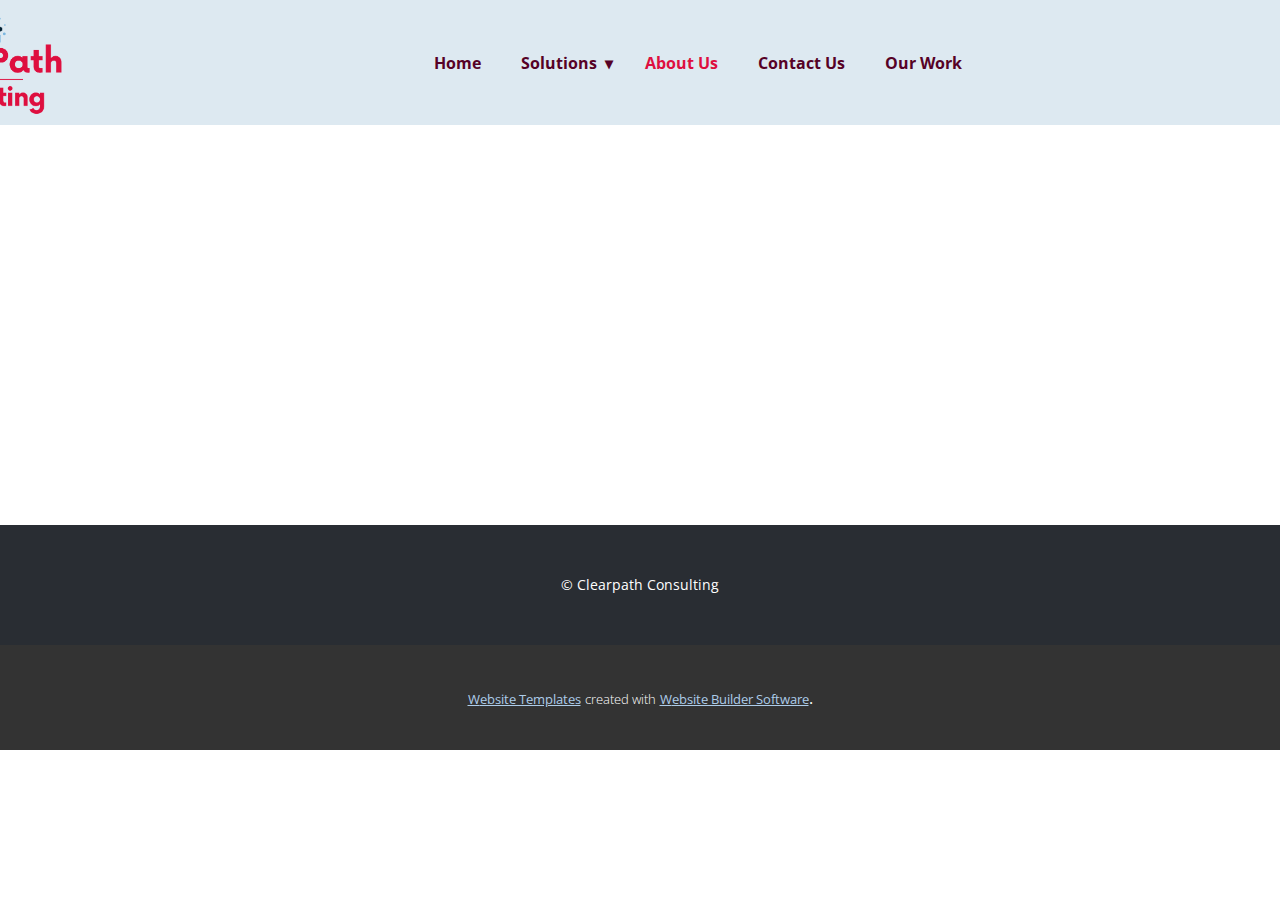
==== About-Us.html @ 5c54d7be "initial commit" ====
<!DOCTYPE html>
<html style="font-size: 16px;" lang="en"><head>
    <meta name="viewport" content="width=device-width, initial-scale=1.0">
    <meta charset="utf-8">
    <meta name="keywords" content="">
    <meta name="description" content="">
    <title>About Us</title>
    <link rel="stylesheet" href="nicepage.css" media="screen">
<link rel="stylesheet" href="About-Us.css" media="screen">
    <script class="u-script" type="text/javascript" src="jquery.js" defer=""></script>
    <script class="u-script" type="text/javascript" src="nicepage.js" defer=""></script>
    <meta name="generator" content="Nicepage 5.9.10, nicepage.com">
    <link id="u-theme-google-font" rel="stylesheet" href="https://fonts.googleapis.com/css?family=Montserrat:100,100i,200,200i,300,300i,400,400i,500,500i,600,600i,700,700i,800,800i,900,900i|Open+Sans:300,300i,400,400i,500,500i,600,600i,700,700i,800,800i">
    
    
    <script type="application/ld+json">{
		"@context": "http://schema.org",
		"@type": "Organization",
		"name": "",
		"logo": "images/ToscaBlackModernCubetechFashionBrandArtDesignLogo11.png"
}</script>
    <meta name="theme-color" content="#478ac9">
    <meta property="og:title" content="About Us">
    <meta property="og:type" content="website">
  <meta data-intl-tel-input-cdn-path="intlTelInput/"></head>
  <body class="u-body u-xl-mode" data-lang="en"><header class="u-clearfix u-custom-color-3 u-header u-header" id="sec-176e"><div class="u-clearfix u-sheet u-sheet-1">
        <a href="https://nicepage.com" class="u-image u-logo u-image-1" data-image-width="1238" data-image-height="798">
          <img src="images/ToscaBlackModernCubetechFashionBrandArtDesignLogo11.png" class="u-logo-image u-logo-image-1">
        </a>
        <nav class="u-align-left u-dropdown-icon u-menu u-menu-dropdown u-offcanvas u-menu-1" data-responsive-from="MD">
          <div class="menu-collapse" style="font-size: 1rem; letter-spacing: 0px; font-weight: 700;">
            <a class="u-button-style u-custom-border u-custom-border-color u-custom-borders u-custom-left-right-menu-spacing u-custom-text-active-color u-custom-text-color u-custom-text-hover-color u-custom-top-bottom-menu-spacing u-nav-link" href="#">
              <svg class="u-svg-link" preserveAspectRatio="xMidYMin slice" viewBox="0 0 302 302" style=""><use xmlns:xlink="http://www.w3.org/1999/xlink" xlink:href="#svg-8a8f"></use></svg>
              <svg xmlns="http://www.w3.org/2000/svg" xmlns:xlink="http://www.w3.org/1999/xlink" version="1.1" id="svg-8a8f" x="0px" y="0px" viewBox="0 0 302 302" style="enable-background:new 0 0 302 302;" xml:space="preserve" class="u-svg-content"><g><rect y="36" width="302" height="30"></rect><rect y="236" width="302" height="30"></rect><rect y="136" width="302" height="30"></rect>
</g><g></g><g></g><g></g><g></g><g></g><g></g><g></g><g></g><g></g><g></g><g></g><g></g><g></g><g></g><g></g></svg>
            </a>
          </div>
          <div class="u-custom-menu u-nav-container">
            <ul class="u-nav u-spacing-20 u-unstyled u-nav-1"><li class="u-nav-item"><a class="u-border-active-palette-1-base u-border-hover-palette-1-light-1 u-button-style u-nav-link u-text-active-custom-color-4 u-text-custom-color-5 u-text-hover-palette-2-base" href="Home.html" style="padding: 10px;">Home</a>
</li><li class="u-nav-item"><a class="u-border-active-palette-1-base u-border-hover-palette-1-light-1 u-button-style u-nav-link u-text-active-custom-color-4 u-text-custom-color-5 u-text-hover-palette-2-base" href="Solutions.html" style="padding: 10px;">Solutions</a><div class="u-nav-popup"><ul class="u-border-1 u-border-grey-75 u-h-spacing-35 u-nav u-unstyled u-v-spacing-17 u-nav-2"><li class="u-nav-item"><a class="u-active-custom-color-3 u-button-style u-custom-color-2 u-hover-custom-color-1 u-nav-link u-text-active-custom-color-5 u-text-custom-color-1 u-text-hover-custom-color-3" href="Home.html#carousel_5587">Website Development</a>
</li><li class="u-nav-item"><a class="u-active-custom-color-3 u-button-style u-custom-color-2 u-hover-custom-color-1 u-nav-link u-text-active-custom-color-5 u-text-custom-color-1 u-text-hover-custom-color-3" href="Home.html#carousel_422d">App Development</a>
</li><li class="u-nav-item"><a class="u-active-custom-color-3 u-button-style u-custom-color-2 u-hover-custom-color-1 u-nav-link u-text-active-custom-color-5 u-text-custom-color-1 u-text-hover-custom-color-3" href="Home.html#carousel_0ec8">Cloud Solutions</a>
</li><li class="u-nav-item"><a class="u-active-custom-color-3 u-button-style u-custom-color-2 u-hover-custom-color-1 u-nav-link u-text-active-custom-color-5 u-text-custom-color-1 u-text-hover-custom-color-3" href="Home.html#carousel_21ff">Other Services</a>
</li></ul>
</div>
</li><li class="u-nav-item"><a class="u-border-active-palette-1-base u-border-hover-palette-1-light-1 u-button-style u-nav-link u-text-active-custom-color-4 u-text-custom-color-5 u-text-hover-palette-2-base" href="Home.html#sec-e8a4" style="padding: 10px;">About Us</a>
</li><li class="u-nav-item"><a class="u-border-active-palette-1-base u-border-hover-palette-1-light-1 u-button-style u-nav-link u-text-active-custom-color-4 u-text-custom-color-5 u-text-hover-palette-2-base" href="Home.html#carousel_888a" style="padding: 10px;">Contact Us</a>
</li><li class="u-nav-item"><a class="u-border-active-palette-1-base u-border-hover-palette-1-light-1 u-button-style u-nav-link u-text-active-custom-color-4 u-text-custom-color-5 u-text-hover-palette-2-base" href="Home.html#sec-b606" style="padding: 10px;">Our Work</a>
</li></ul>
          </div>
          <div class="u-custom-menu u-nav-container-collapse">
            <div class="u-align-center u-black u-container-style u-inner-container-layout u-opacity u-opacity-95 u-sidenav">
              <div class="u-inner-container-layout u-sidenav-overflow">
                <div class="u-menu-close"></div>
                <ul class="u-align-center u-nav u-popupmenu-items u-unstyled u-nav-3"><li class="u-nav-item"><a class="u-button-style u-nav-link" href="Home.html">Home</a>
</li><li class="u-nav-item"><a class="u-button-style u-nav-link" href="Solutions.html">Solutions</a><div class="u-nav-popup"><ul class="u-border-1 u-border-grey-75 u-h-spacing-35 u-nav u-unstyled u-v-spacing-17 u-nav-4"><li class="u-nav-item"><a class="u-button-style u-nav-link" href="Home.html#carousel_5587">Website Development</a>
</li><li class="u-nav-item"><a class="u-button-style u-nav-link" href="Home.html#carousel_422d">App Development</a>
</li><li class="u-nav-item"><a class="u-button-style u-nav-link" href="Home.html#carousel_0ec8">Cloud Solutions</a>
</li><li class="u-nav-item"><a class="u-button-style u-nav-link" href="Home.html#carousel_21ff">Other Services</a>
</li></ul>
</div>
</li><li class="u-nav-item"><a class="u-button-style u-nav-link" href="Home.html#sec-e8a4">About Us</a>
</li><li class="u-nav-item"><a class="u-button-style u-nav-link" href="Home.html#carousel_888a">Contact Us</a>
</li><li class="u-nav-item"><a class="u-button-style u-nav-link" href="Home.html#sec-b606">Our Work</a>
</li></ul>
              </div>
            </div>
            <div class="u-black u-menu-overlay u-opacity u-opacity-70"></div>
          </div>
        </nav>
        <img class="u-expanded-height u-image u-image-contain u-image-default u-image-2" src="images/ToscaBlackModernCubetechFashionBrandArtDesignLogo11.png" alt="" data-image-width="1238" data-image-height="798">
      </div></header>
    <section class="u-clearfix u-section-1" id="sec-4d3a">
      <div class="u-clearfix u-sheet u-sheet-1"></div>
    </section>
    
    
    <footer class="u-align-center u-clearfix u-footer u-palette-5-dark-3 u-footer" id="sec-6a02"><div class="u-clearfix u-sheet u-sheet-1">
        <p class="u-small-text u-text u-text-variant u-text-1">© Clearpath Consulting<br>
        </p>
      </div></footer>
    <section class="u-backlink u-clearfix u-grey-80">
      <a class="u-link" href="https://nicepage.com/website-templates" target="_blank">
        <span>Website Templates</span>
      </a>
      <p class="u-text">
        <span>created with</span>
      </p>
      <a class="u-link" href="" target="_blank">
        <span>Website Builder Software</span>
      </a>. 
    </section>
  
</body></html>
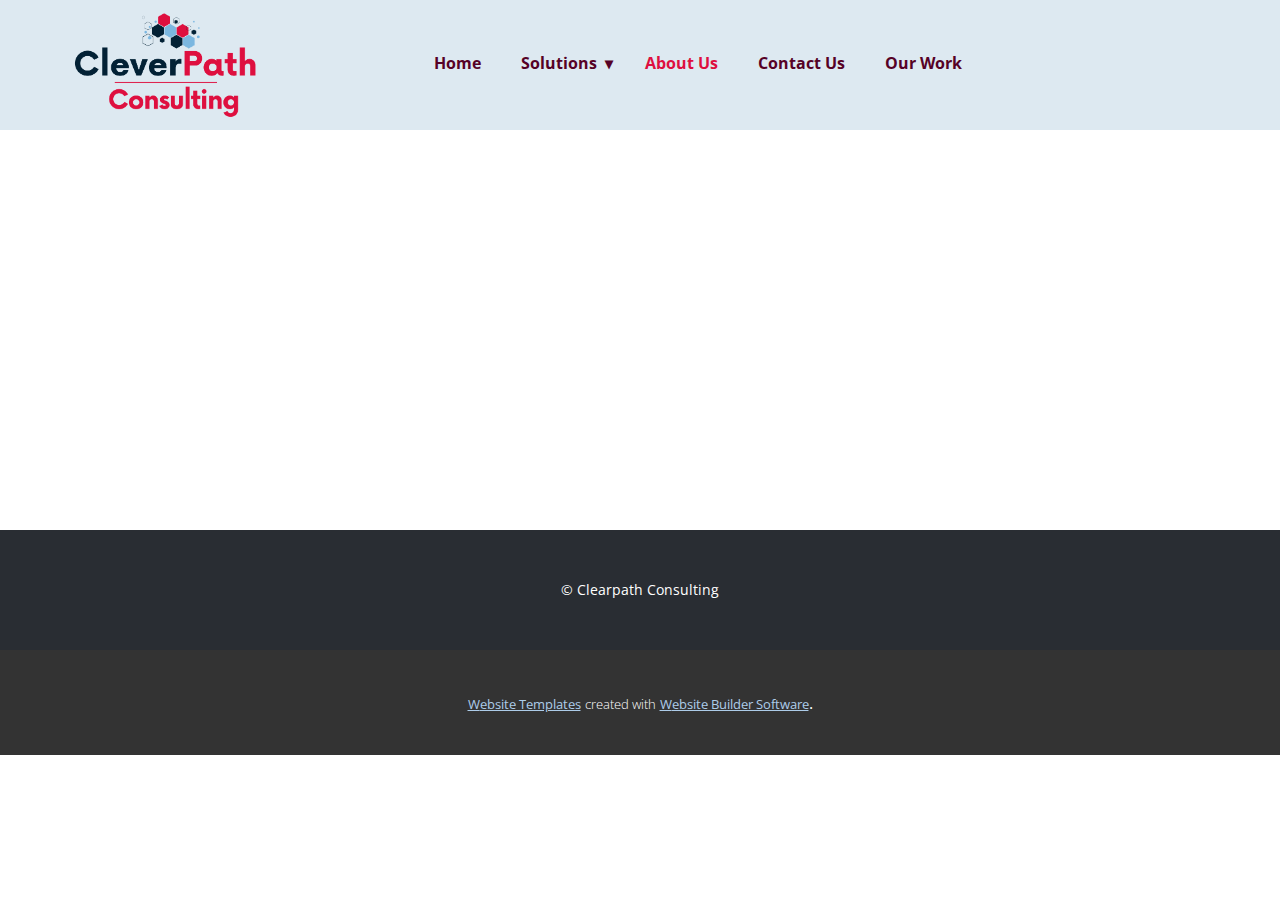
==== commit 3eb11b36: "fix mobile version of website" ====
--- a/About-Us.html
+++ b/About-Us.html
@@ -16,17 +16,13 @@
     <script type="application/ld+json">{
 		"@context": "http://schema.org",
 		"@type": "Organization",
-		"name": "",
-		"logo": "images/ToscaBlackModernCubetechFashionBrandArtDesignLogo11.png"
+		"name": ""
 }</script>
     <meta name="theme-color" content="#478ac9">
     <meta property="og:title" content="About Us">
     <meta property="og:type" content="website">
   <meta data-intl-tel-input-cdn-path="intlTelInput/"></head>
   <body class="u-body u-xl-mode" data-lang="en"><header class="u-clearfix u-custom-color-3 u-header u-header" id="sec-176e"><div class="u-clearfix u-sheet u-sheet-1">
-        <a href="https://nicepage.com" class="u-image u-logo u-image-1" data-image-width="1238" data-image-height="798">
-          <img src="images/ToscaBlackModernCubetechFashionBrandArtDesignLogo11.png" class="u-logo-image u-logo-image-1">
-        </a>
         <nav class="u-align-left u-dropdown-icon u-menu u-menu-dropdown u-offcanvas u-menu-1" data-responsive-from="MD">
           <div class="menu-collapse" style="font-size: 1rem; letter-spacing: 0px; font-weight: 700;">
             <a class="u-button-style u-custom-border u-custom-border-color u-custom-borders u-custom-left-right-menu-spacing u-custom-text-active-color u-custom-text-color u-custom-text-hover-color u-custom-top-bottom-menu-spacing u-nav-link" href="#">
@@ -68,7 +64,7 @@
             <div class="u-black u-menu-overlay u-opacity u-opacity-70"></div>
           </div>
         </nav>
-        <img class="u-expanded-height u-image u-image-contain u-image-default u-image-2" src="images/ToscaBlackModernCubetechFashionBrandArtDesignLogo11.png" alt="" data-image-width="1238" data-image-height="798">
+        <img class="u-image u-image-contain u-image-default u-image-1" src="images/ToscaBlackModernCubetechFashionBrandArtDesignLogo11.png" alt="" data-image-width="1238" data-image-height="798">
       </div></header>
     <section class="u-clearfix u-section-1" id="sec-4d3a">
       <div class="u-clearfix u-sheet u-sheet-1"></div>
--- a/nicepage.css
+++ b/nicepage.css
@@ -42115,22 +42115,11 @@
 }
 
 .u-header .u-sheet-1 {
-  min-height: 125px;
-}
-
-.u-header .u-image-1 {
-  width: 172px;
-  height: 111px;
-  margin: 14px auto 0 -1061px;
-}
-
-.u-header .u-logo-image-1 {
-  width: 100%;
-  height: 100%;
+  min-height: 129px;
 }
 
 .u-header .u-menu-1 {
-  margin: -80px auto 0 354px;
+  margin: 45px auto 0 354px;
 }
 
 .u-header .u-nav-1 {
@@ -42150,53 +42139,48 @@
   font-size: 1rem;
 }
 
-.u-header .u-image-2 {
+.u-header .u-image-1 {
   width: 194px;
-  left: -194px;
-  right: auto;
+  height: 125px;
+  margin: -78px auto 2px 0;
 }
 @media (max-width: 1199px) {
+  .u-header .u-menu-1 {
+    margin-top: 145px;
+    margin-left: 300px;
+  }
+
   .u-header .u-image-1 {
-    margin-left: 181px;
+    width: 194px;
+    margin-top: -78px;
+  }
+}
+@media (max-width: 991px) {
+  .u-header .u-menu-1 {
+    margin-left: 210px;
+  }
+}
+@media (max-width: 767px) {
+  .u-header .u-menu-1 {
+    margin-left: 300px;
+  }
+}
+@media (max-width: 575px) {
+  .u-header .u-sheet-1 {
+    min-height: 207px;
   }
 
   .u-header .u-menu-1 {
-    margin-top: -80px;
-    margin-left: 300px;
+    width: auto;
+    margin-top: 175px;
+    margin-left: 0;
   }
 
-  .u-header .u-image-2 {
-    left: -52px;
-  }
-}
-@media (max-width: 991px) {
   .u-header .u-image-1 {
-    margin-right: 457px;
+    height: 177px;
+    margin-top: -192px;
     margin-left: auto;
-  }
-
-  .u-header .u-menu-1 {
-    margin-left: 210px;
-  }
-}
-@media (max-width: 767px) {
-  .u-header .u-image-1 {
-    margin-right: auto;
-    margin-left: 300px;
-  }
-
-  .u-header .u-menu-1 {
-    margin-left: 300px;
-  }
-}
-@media (max-width: 575px) {
-  .u-header .u-image-1 {
-    margin-left: 400px;
-  }
-
-  .u-header .u-menu-1 {
-    margin-right: 308px;
-    margin-left: auto;
+    margin-bottom: 15px;
   }
 }
  .u-footer {
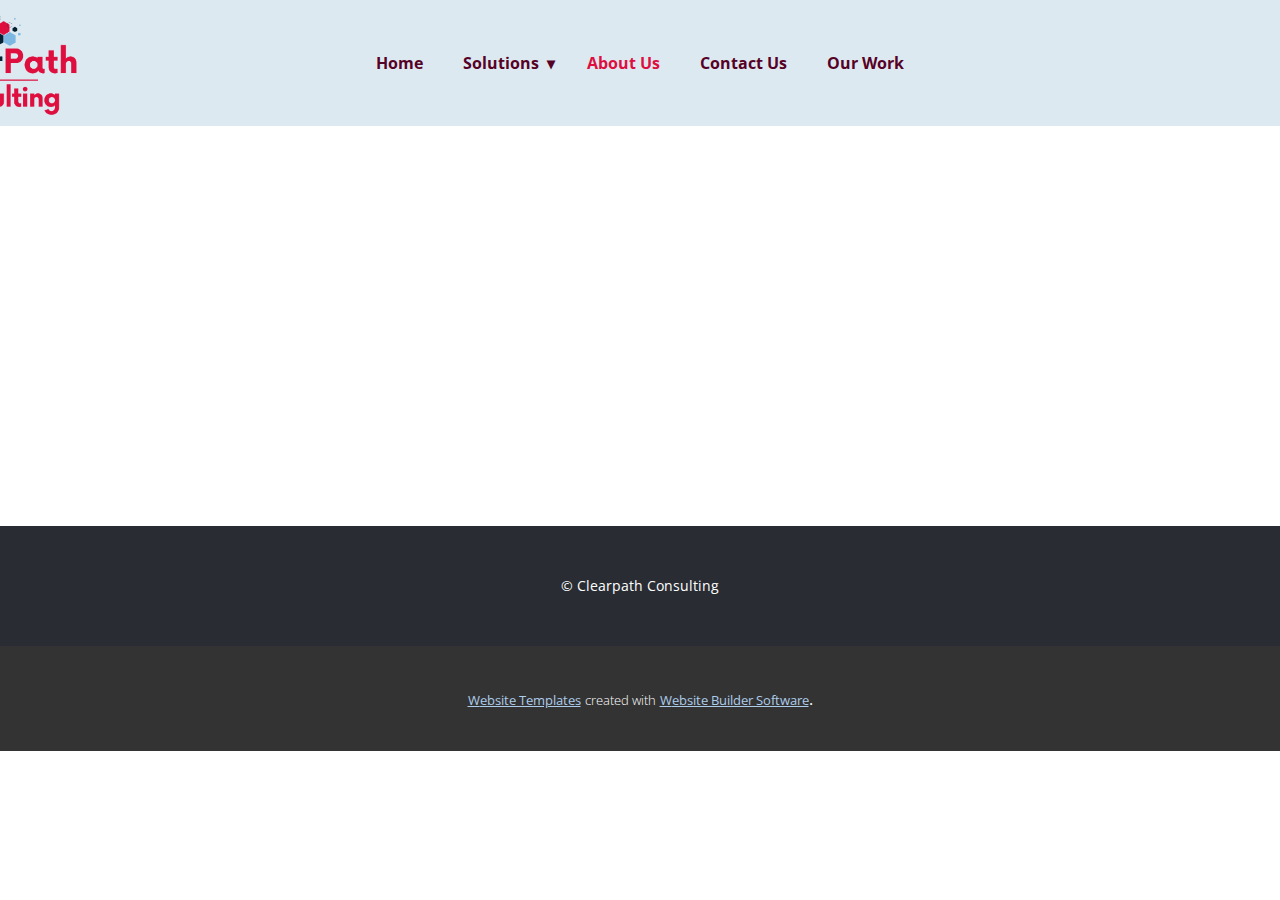
==== commit f485b00b: "more fixes for mobile and tablet site" ====
--- a/About-Us.html
+++ b/About-Us.html
@@ -16,13 +16,13 @@
     <script type="application/ld+json">{
 		"@context": "http://schema.org",
 		"@type": "Organization",
-		"name": ""
+		"name": "cleverpathconsulting"
 }</script>
     <meta name="theme-color" content="#478ac9">
     <meta property="og:title" content="About Us">
     <meta property="og:type" content="website">
   <meta data-intl-tel-input-cdn-path="intlTelInput/"></head>
-  <body class="u-body u-xl-mode" data-lang="en"><header class="u-clearfix u-custom-color-3 u-header u-header" id="sec-176e"><div class="u-clearfix u-sheet u-sheet-1">
+  <body class="u-body u-xl-mode" data-lang="en"><header class="u-clearfix u-custom-color-3 u-header u-header" id="sec-176e"><div class="u-clearfix u-sheet u-valign-middle-lg u-valign-middle-md u-valign-middle-sm u-valign-middle-xs u-sheet-1">
         <nav class="u-align-left u-dropdown-icon u-menu u-menu-dropdown u-offcanvas u-menu-1" data-responsive-from="MD">
           <div class="menu-collapse" style="font-size: 1rem; letter-spacing: 0px; font-weight: 700;">
             <a class="u-button-style u-custom-border u-custom-border-color u-custom-borders u-custom-left-right-menu-spacing u-custom-text-active-color u-custom-text-color u-custom-text-hover-color u-custom-top-bottom-menu-spacing u-nav-link" href="#">
@@ -64,7 +64,7 @@
             <div class="u-black u-menu-overlay u-opacity u-opacity-70"></div>
           </div>
         </nav>
-        <img class="u-image u-image-contain u-image-default u-image-1" src="images/ToscaBlackModernCubetechFashionBrandArtDesignLogo11.png" alt="" data-image-width="1238" data-image-height="798">
+        <img class="u-absolute-hcenter-md u-absolute-hcenter-sm u-absolute-hcenter-xs u-expanded-height u-image u-image-contain u-image-default u-image-1" src="images/ToscaBlackModernCubetechFashionBrandArtDesignLogo11.png" alt="" data-image-width="1238" data-image-height="798">
       </div></header>
     <section class="u-clearfix u-section-1" id="sec-4d3a">
       <div class="u-clearfix u-sheet u-sheet-1"></div>
--- a/nicepage.css
+++ b/nicepage.css
@@ -42115,11 +42115,11 @@
 }
 
 .u-header .u-sheet-1 {
-  min-height: 129px;
+  min-height: 126px;
 }
 
 .u-header .u-menu-1 {
-  margin: 45px auto 0 354px;
+  margin: 45px auto 0;
 }
 
 .u-header .u-nav-1 {
@@ -42141,46 +42141,46 @@
 
 .u-header .u-image-1 {
   width: 194px;
-  height: 125px;
-  margin: -78px auto 2px 0;
+  left: -179px;
+  right: auto;
 }
 @media (max-width: 1199px) {
   .u-header .u-menu-1 {
-    margin-top: 145px;
-    margin-left: 300px;
+    width: auto;
+    margin-right: 135px;
+    margin-bottom: 45px;
   }
 
   .u-header .u-image-1 {
-    width: 194px;
-    margin-top: -78px;
+    left: -52px;
   }
 }
 @media (max-width: 991px) {
+  .u-header .u-sheet-1 {
+    min-height: 177px;
+  }
+
   .u-header .u-menu-1 {
-    margin-left: 210px;
+    margin-left: -50px;
+  }
+
+  .u-header .u-image-1 {
+    left: -179px;
   }
 }
 @media (max-width: 767px) {
   .u-header .u-menu-1 {
     margin-left: 300px;
   }
-}
-@media (max-width: 575px) {
-  .u-header .u-sheet-1 {
-    min-height: 207px;
-  }
-
-  .u-header .u-menu-1 {
-    width: auto;
-    margin-top: 175px;
-    margin-left: 0;
-  }
 
   .u-header .u-image-1 {
-    height: 177px;
-    margin-top: -192px;
+    left: -52px;
+  }
+}
+@media (max-width: 575px) {
+  .u-header .u-menu-1 {
+    margin-right: 308px;
     margin-left: auto;
-    margin-bottom: 15px;
   }
 }
  .u-footer {
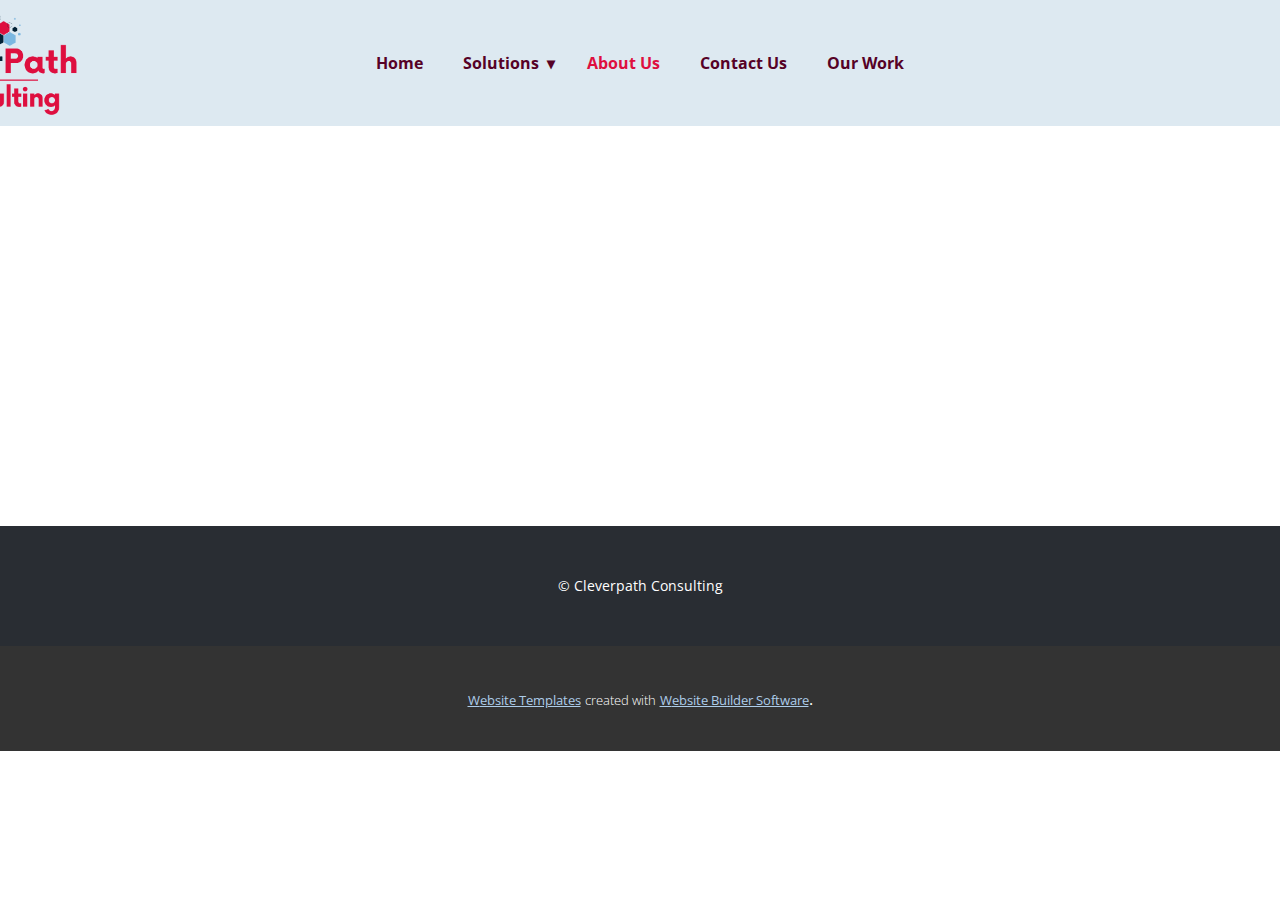
==== commit be0cb2c3: "moar fixes" ====
--- a/About-Us.html
+++ b/About-Us.html
@@ -72,7 +72,7 @@
     
     
     <footer class="u-align-center u-clearfix u-footer u-palette-5-dark-3 u-footer" id="sec-6a02"><div class="u-clearfix u-sheet u-sheet-1">
-        <p class="u-small-text u-text u-text-variant u-text-1">© Clearpath Consulting<br>
+        <p class="u-small-text u-text u-text-variant u-text-1">© Cleverpath Consulting<br>
         </p>
       </div></footer>
     <section class="u-backlink u-clearfix u-grey-80">
--- a/nicepage.css
+++ b/nicepage.css
@@ -42170,17 +42170,17 @@
 }
 @media (max-width: 767px) {
   .u-header .u-menu-1 {
-    margin-left: 300px;
-  }
-
-  .u-header .u-image-1 {
-    left: -52px;
+    margin: 60px auto 60px 0;
   }
 }
 @media (max-width: 575px) {
   .u-header .u-menu-1 {
     margin-right: 308px;
     margin-left: auto;
+  }
+
+  .u-header .u-image-1 {
+    left: -52px;
   }
 }
  .u-footer {
